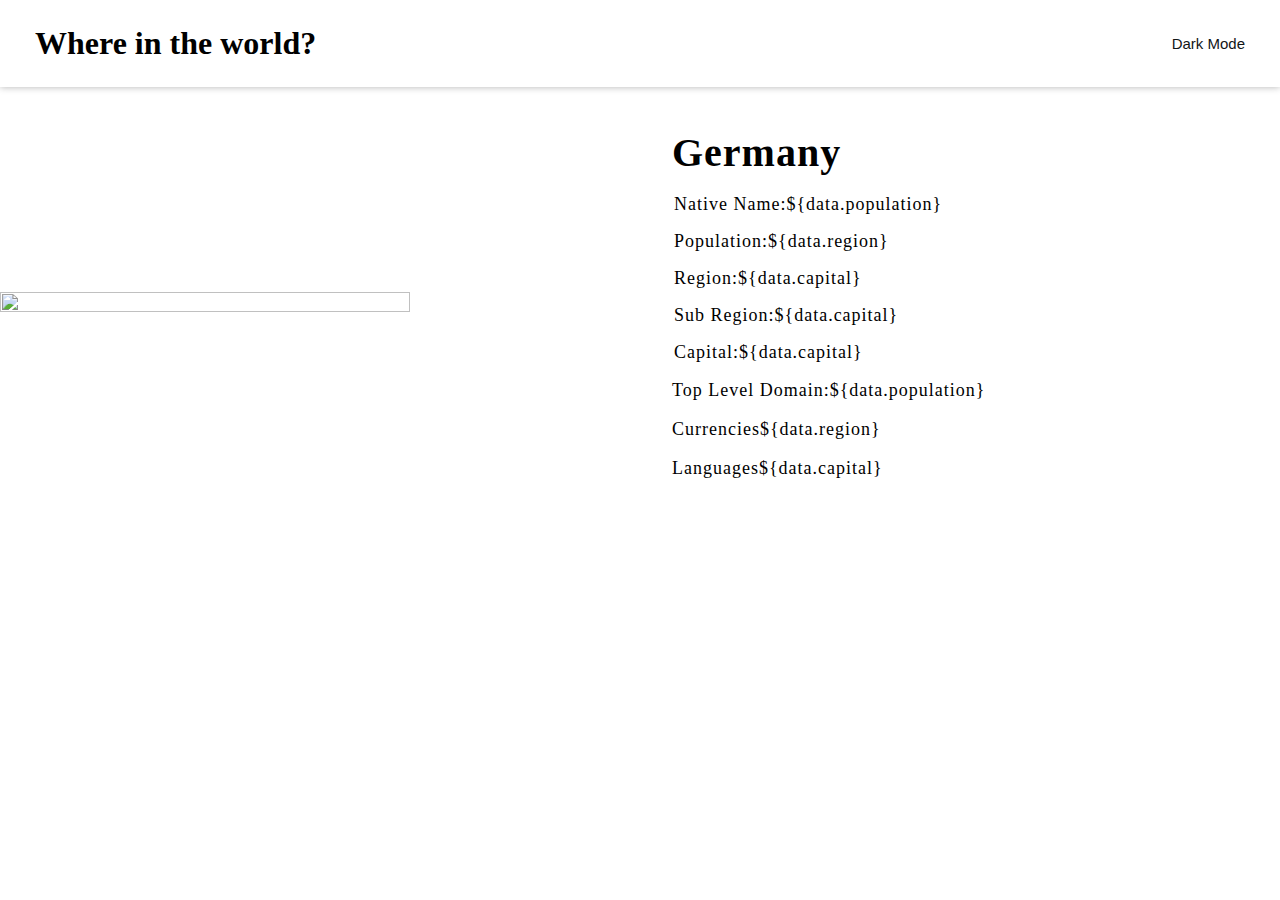
==== country.html @ d8c0249a "changes to filter country" ====
<!DOCTYPE html>
<html lang="en">
    <head>
        <meta charset="UTF-8" />
        <meta name="viewport" content="width=device-width, initial-scale=1.0" />
        <link
          rel="stylesheet"
          href="https://cdnjs.cloudflare.com/ajax/libs/font-awesome/6.2.1/css/all.min.css"
          integrity="sha512-MV7K8+y+gLIBoVD59lQIYicR65iaqukzvf/nwasF0nqhPay5w/9lJmVM2hMDcnK1OnMGCdVK+iQrJ7lzPJQd1w=="
          crossorigin="anonymous"
          referrerpolicy="no-referrer"
        />
        <link rel="preconnect" href="https://fonts.googleapis.com"><link rel="preconnect" href="https://fonts.gstatic.com" crossorigin><link href="https://fonts.googleapis.com/css2?family=Nunito+Sans&display=swap" rel="stylesheet">
        <link rel="stylesheet" href="style.css" class="css" />
        <title>Rest-countries-api</title>
      </head>
<body>
    <header>
        <h1>Where in the world?</h1>
  
        <button class="toggle">
          <i class="fa-regular  fa-moon moon"></i>
          Dark Mode
        </button>
      </header>
    <section class="countrymodal dispnext">
        <button class="back">
          &#8592;back
    
         </button>
         <div class="modal">
             <div class="leftmodal">
                 <img src="https://flagcdn.com/w320/gd.png">
             </div>
             <div class="rightmodal">
                 <h1 id="cName">Germany</h1>
                 <div class="modalflex">
                 <div class="innerleft inner">
                     <p><strong>Native Name:</strong>${data.population}</p>
                     <p  ><strong >Population:</strong>${data.region}</p>
                     <p><strong>Region:</strong>${data.capital}</p>
                     <p><strong>Sub Region:</strong>${data.capital}</p>
                     <p><strong>Capital:</strong>${data.capital}</p>
                 </div>
                 <div class="innerright ">
                     <p><strong>Top Level Domain:</strong>${data.population}</p>
                     <p ><strong >Currencies</strong>${data.region}</p>
                     <p><strong>Languages</strong>${data.capital}</p>
                     
                 </div>
                 </div>
             </div>
    
            </section> 
            <script src="script.js"></script>  
</body>
</html>
---- style.css ----
@import url("https://fonts.google.com/specimen/Nunito+Sans");
* {
  margin: 0;
  padding: 0;
  box-sizing: border-box;
}
body {
  width: 100%;
  min-height: 100vh;
  --bgcolor: hsl(0, 0%, 98%);
  --fontcolor: hsl(200, 15%, 8%);
  font-family: "Nunito Sans" sans-serif;
}
/* ---------------loader------------------ */
#loader{
    display: none;
    background: rgba(0, 0, 0, 0.505) url('./preloader.gif') no-repeat center;
    background-size: 4%;
    color: var(--bgcolor);
    height: 100vh;
    width: 100%;
    position: fixed;
    z-index: 100;
}
#loader.show{
    display: block;
}
.hidden{
    display: none;
}
/* ------------------------------------
---------------header------------------
------------------------------------ */
header {
  width: 100%;
  padding: 25px 35px;
  display: flex;
  justify-content: space-between;

  box-shadow: 0 0 7px rgba(0, 0, 0, 0.3);
}
button {
  outline: none;
  border: 0;
  background: transparent;
}

.toggle {
  font-size: 15px;
  cursor: pointer;

  color: var(--fontcolor);
}

/* ------------------------------------
------------first-section-------------
------------------------------------ */
.first {
  display: flex;
  justify-content: space-between;
  width: 100%;
  padding: 25px 40px;
}

.search-country {
  width: 30%;

  padding: 6px 10px;
  background-color: var(--countrybgcolor);

  box-shadow: 0 0 7px rgba(0, 0, 0, 0.3);
}
input[type="text"] {
  border: none;
  padding: 10px 5px;
  outline: 0;
  border: 0;
  background-color: var(--countrybgcolor);
}
.dropdown {
  display: flex;
  box-shadow: 0 0 7px rgba(0, 0, 0, 0.3);
  padding: 1px 11px;
  cursor: pointer;
  background-color: var(--countrybgcolor);
}
.dropdown p {
  padding: 16px 5px;
}
.dropdown i {
  padding: 5px;
  cursor: pointer;
}
.drop {
  box-shadow: 0 0 7px rgba(0, 0, 0, 0.3);

  margin-top: 0.5rem;
  padding: 17px 17px;
  width: 12%;
  border-radius: 3px;
  cursor: pointer;
  display: none;
  position: absolute;
  background-color: var(--bgcolor);
  color: var(--fontcolor);

  z-index: 1;
}
/* ------------------------------------
------------countries-------------
------------------------------------ */
.countries {
  box-shadow: 0 0 7px rgba(0, 0, 0, 0.3);

  border-radius: 5px;

  overflow: hidden;
  background-color: var(--countrybgcolor);
  z-index: -1;
  height: 100%;
  width: 100%;
}
.second {
  display: grid;
  grid-template-columns: repeat(4, auto);

  width: 93vw;
  gap: 45px;
  margin: 1.5rem auto;
}

.country-img {
  width: 100%;
  height: 50%;
}
.country-img img {
  height: 100%;
  width: 100%;
  object-fit: cover;
}
.country-info {
  width: 100%;
  padding: 2rem 1rem;
}
.country-info h1 {
  letter-spacing: 0.5px;
  font-size: 25px;
  padding: 10px 0;
}
.country-info p {
  letter-spacing: 1px;
}
.country-info p > strong {
  font-weight: 600;
}

i {
  cursor: pointer;
  color: var(--fontcolor);
}
.dark {
  --bgcolor: hsl(207, 26%, 17%);
  --fontcolor: hsl(0, 0%, 100%);
  background-color: var(--bgcolor);
  color: var(--fontcolor) !important;
  --countrybgcolor: hsl(209, 23%, 22%);
}

/* ----------------details---------------- */

.modal {
  display: flex;
  justify-content: space-between;
  align-items: center;
  height: 100%;
  width: 100%;
  flex-wrap: wrap;
}
.back {
  position: absolute;
  top: 3rem;
  left: 30px;
  background-color: #fdfdfd;
  box-shadow: 0 0 5px rgba(0, 0, 0.3);
  padding: 10px 20px;
  letter-spacing: 1px;
  border-radius: 5px;
  display:none;
  /* z-index: -1; */
}
.leftmodal {
  width: 50%;
}
.leftmodal img {
  height: 100%;
  width: 80%;
  object-fit: cover;
}
.rightmodal {
  width: 50%;
  padding: 2rem;
}
.modalflex {
  display: flex;
  justify-content: space-between;
  flex-wrap: wrap;
}
.rightmodal h1 {
  margin: 10px 0;
  letter-spacing: 1px;
  font-size: 40px;
}
.inner p {
    padding:8px 2px;
  letter-spacing: 1px;
  font-size: 18px;
  font-weight: 200;
}
.inner.innerright p > strong {
  font-weight: 500;
  font-size: 25px;
}
.innerright p {
    padding:9px 0;
  letter-spacing: 1px;
  font-size: 18px;
  font-weight: 200;
}
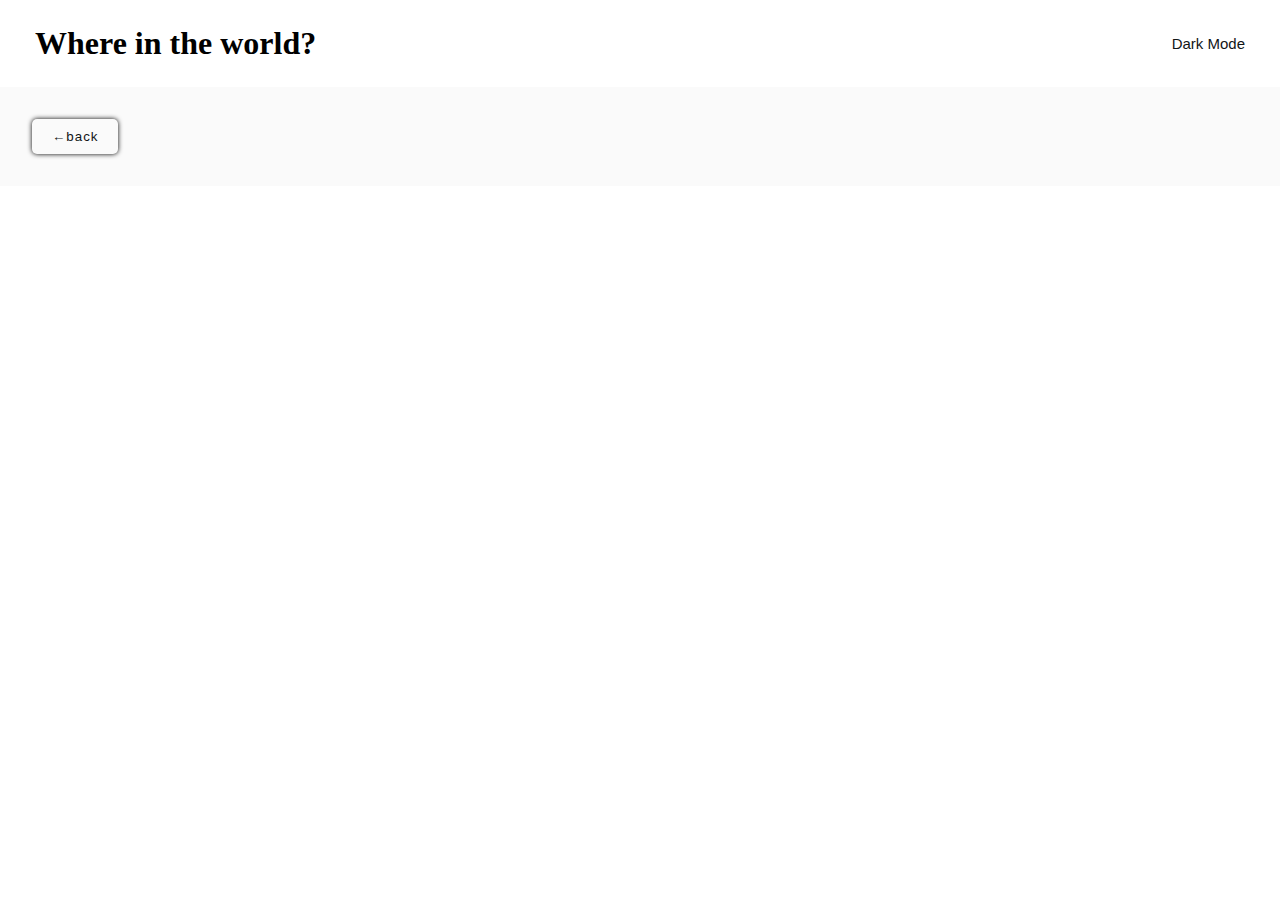
==== commit 88065440: "minor changes" ====
--- a/country.html
+++ b/country.html
@@ -1,58 +1,87 @@
 <!DOCTYPE html>
 <html lang="en">
-    <head>
-        <meta charset="UTF-8" />
-        <meta name="viewport" content="width=device-width, initial-scale=1.0" />
-        <link
-          rel="stylesheet"
-          href="https://cdnjs.cloudflare.com/ajax/libs/font-awesome/6.2.1/css/all.min.css"
-          integrity="sha512-MV7K8+y+gLIBoVD59lQIYicR65iaqukzvf/nwasF0nqhPay5w/9lJmVM2hMDcnK1OnMGCdVK+iQrJ7lzPJQd1w=="
-          crossorigin="anonymous"
-          referrerpolicy="no-referrer"
-        />
-        <link rel="preconnect" href="https://fonts.googleapis.com"><link rel="preconnect" href="https://fonts.gstatic.com" crossorigin><link href="https://fonts.googleapis.com/css2?family=Nunito+Sans&display=swap" rel="stylesheet">
-        <link rel="stylesheet" href="style.css" class="css" />
-        <title>Rest-countries-api</title>
-      </head>
-<body>
+  <head>
+    <meta charset="UTF-8" />
+    <meta name="viewport" content="width=device-width, initial-scale=1.0" />
+    <link
+      rel="stylesheet"
+      href="https://cdnjs.cloudflare.com/ajax/libs/font-awesome/6.2.1/css/all.min.css"
+      integrity="sha512-MV7K8+y+gLIBoVD59lQIYicR65iaqukzvf/nwasF0nqhPay5w/9lJmVM2hMDcnK1OnMGCdVK+iQrJ7lzPJQd1w=="
+      crossorigin="anonymous"
+      referrerpolicy="no-referrer"
+    />
+    <link rel="preconnect" href="https://fonts.googleapis.com" />
+    <link rel="preconnect" href="https://fonts.gstatic.com" crossorigin />
+    <link
+      href="https://fonts.googleapis.com/css2?family=Nunito+Sans&display=swap"
+      rel="stylesheet"
+    />
+    <link rel="stylesheet" href="style.css" class="css" />
+    <title>Rest-countries-api</title>
+  </head>
+
+  <body>
     <header>
-        <h1>Where in the world?</h1>
-  
-        <button class="toggle">
-          <i class="fa-regular  fa-moon moon"></i>
-          Dark Mode
-        </button>
-      </header>
+      <h1>Where in the world?</h1>
+      <button class="toggle">
+        <i class="fa-regular fa-moon moon"></i>Dark Mode
+      </button>
+    </header>
+
     <section class="countrymodal dispnext">
-        <button class="back">
-          &#8592;back
-    
-         </button>
-         <div class="modal">
-             <div class="leftmodal">
-                 <img src="https://flagcdn.com/w320/gd.png">
-             </div>
-             <div class="rightmodal">
-                 <h1 id="cName">Germany</h1>
-                 <div class="modalflex">
-                 <div class="innerleft inner">
-                     <p><strong>Native Name:</strong>${data.population}</p>
-                     <p  ><strong >Population:</strong>${data.region}</p>
-                     <p><strong>Region:</strong>${data.capital}</p>
-                     <p><strong>Sub Region:</strong>${data.capital}</p>
-                     <p><strong>Capital:</strong>${data.capital}</p>
-                 </div>
-                 <div class="innerright ">
-                     <p><strong>Top Level Domain:</strong>${data.population}</p>
-                     <p ><strong >Currencies</strong>${data.region}</p>
-                     <p><strong>Languages</strong>${data.capital}</p>
-                     
-                 </div>
-                 </div>
-             </div>
-    
-            </section> 
-            <script src="script.js"></script>  
-</body>
+      <a href="./index.html"><button class="back">&#8592;back</button></a>
+      <div class="modal"></div>
+    </section>
+
+    <script>
+      let targetDiv = document.querySelector(".modal");
+      let countryName = localStorage.getItem("cName");
+      const toggle = document.querySelector(".toggle");
+      const getCountry = () => {
+        fetch("https://restcountries.com/v2/all")
+          .then((data) => {
+            return data.json();
+          })
+          .then((result) => {
+            targetDiv.innerHTML = "";
+            let finalResult = result.filter(
+              (country) => country.name == countryName
+            );
+            targetDiv.innerHTML += `
+                              <div class="leftmodal">
+                                 <img src=${finalResult[0].flag}>
+                               </div>
+                              <div class="rightmodal">
+                                 <h1 id="cName">${finalResult[0].name}</h1>
+                                    <div class="modalflex">
+                                         <div class="innerleft inner">
+                                            <p><strong>Native Name: </strong>${finalResult[0].nativeName}</p>
+                                            <p><strong>Population: </strong>${finalResult[0].population}</p>
+                                            <p><strong>Region: </strong>${finalResult[0].region}</p>
+                                            <p><strong>Sub Region: </strong>${finalResult[0].subregion}</p>
+                                            <p><strong>Capital: </strong>${finalResult[0].capital}</p>
+                                         </div>
+                                         <div class="innerright ">
+                                            <p><strong>Top Level Domain: </strong>${finalResult[0].topLevelDomain}</p>
+                                            <p><strong>Currencies: </strong>${finalResult[0].currencies[0].name}</p>
+                                            <p><strong>Languages:</strong>${finalResult[0].languages[0].name}</p>
+                                         </div>
+                                    </div>
+                              </div>
+                                `;
+          })
+          .catch((error) => {
+            console.log(error);
+          });
+      };
+      getCountry();
+
+      /* ---------------theme-change------------------ */
+
+      toggle.addEventListener("click", () => {
+        document.body.classList.toggle("dark");
+        moon.classList.toggle("fas");
+      });
+    </script>
+  </body>
 </html>
-
--- a/style.css
+++ b/style.css
@@ -1,3 +1,4 @@
+/* @import url("https://fonts.google.com/specimen/Nunito+Sans"); */
 @import url("https://fonts.google.com/specimen/Nunito+Sans");
 * {
   margin: 0;
@@ -9,7 +10,11 @@
   min-height: 100vh;
   --bgcolor: hsl(0, 0%, 98%);
   --fontcolor: hsl(200, 15%, 8%);
-  font-family: "Nunito Sans" sans-serif;
+  /* font-family: "Nunito Sans" sans-serif; */
+  font-family: "Nunito Sans" , sans-serif;
+}
+.show{
+  display: none;
 }
 /* ---------------loader------------------ */
 #loader{
@@ -36,8 +41,9 @@
   padding: 25px 35px;
   display: flex;
   justify-content: space-between;
-
-  box-shadow: 0 0 7px rgba(0, 0, 0, 0.3);
+  font-family: "sans-serif";
+  box-shadow: 0 0 7px rgba(0, 0, 0, 0.3);
+  background-color: var(--countrybgcolor);
 }
 button {
   outline: none;
@@ -116,14 +122,15 @@
 
   overflow: hidden;
   background-color: var(--countrybgcolor);
-  z-index: -1;
-  height: 100%;
-  width: 100%;
+  /* z-index: -1; */
+  height: 100%;
+  width: 20vw;
+ 
 }
 .second {
   display: grid;
   grid-template-columns: repeat(4, auto);
-
+  justify-items: center;
   width: 93vw;
   gap: 45px;
   margin: 1.5rem auto;
@@ -175,20 +182,26 @@
   height: 100%;
   width: 100%;
   flex-wrap: wrap;
+  /* background-color: var(--countrybgcolor); */
 }
 .back {
-  position: absolute;
+  margin:2rem;
+  /* position: absolute;
   top: 3rem;
-  left: 30px;
-  background-color: #fdfdfd;
+  left: 30px; */
+  /* background-color: #fdfdfd; */
+  background-color: var(--countrybgcolor);
   box-shadow: 0 0 5px rgba(0, 0, 0.3);
   padding: 10px 20px;
   letter-spacing: 1px;
   border-radius: 5px;
-  display:none;
+  cursor:pointer;
+  color: var(--fontcolor);
+  /* display:none; */
   /* z-index: -1; */
 }
 .leftmodal {
+  padding:2rem;
   width: 50%;
 }
 .leftmodal img {
@@ -198,7 +211,7 @@
 }
 .rightmodal {
   width: 50%;
-  padding: 2rem;
+  padding:1rem;
 }
 .modalflex {
   display: flex;
@@ -226,3 +239,18 @@
   font-size: 18px;
   font-weight: 200;
 }
+.notFound{
+  font-size: 3rem;
+  text-align: center;
+  padding: 2rem 5rem;
+  display: flex;
+  justify-content: center;
+  align-items: center;
+  margin:auto;
+  font-weight: 400;
+}
+.countrymodal{
+  background-color: var(--bgcolor);
+  width:100vw;
+  height:100%;
+}
